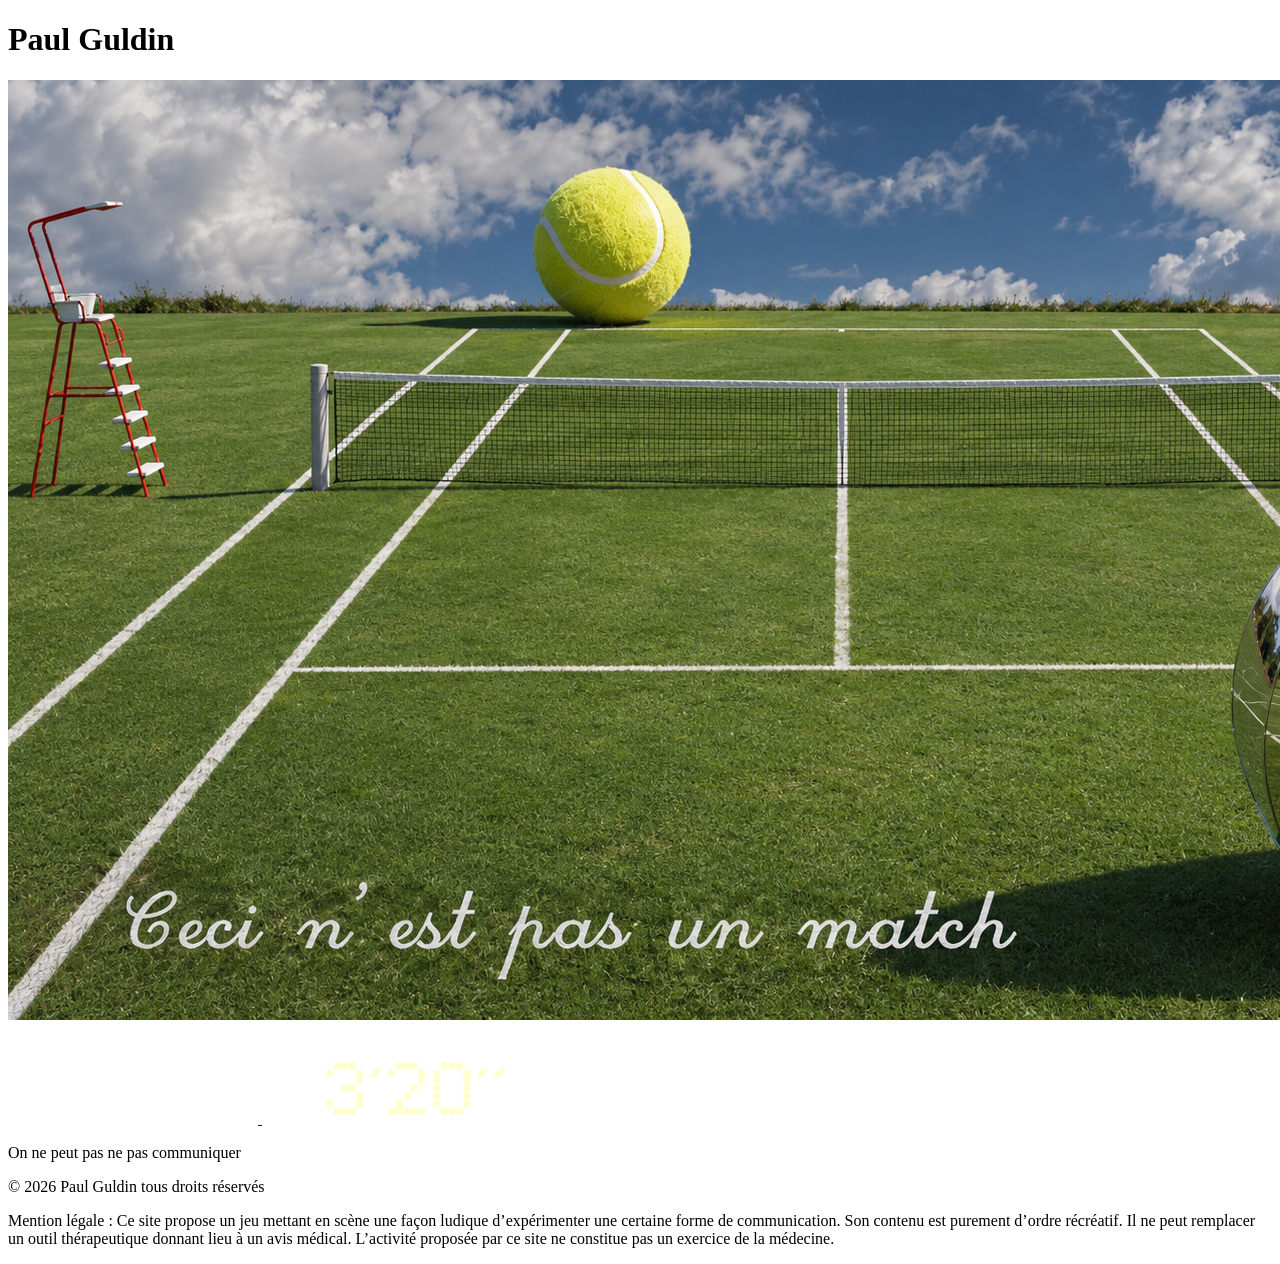
==== index.html @ b6fd5bef "Add files via upload" ====
<!DOCTYPE html>
<html lang="fr">
<head>
    <meta charset="UTF-8">
    <meta name="viewport" content="width=device-width, initial-scale=1.0">
    <title>Paul Guldin</title>
    <link rel="stylesheet" href="style.css">
</head>
<body class="home-page">

    <div class="container">
        <h1 class="main-title">Paul Guldin</h1>

        <div class="image-wrapper">
            <img src="3min20_main.png" alt="Paul Guldin - Main" class="main-image">
            <a href="3min20lejeu.html" class="interactive-button">
                <img src="Button3min20w.png" alt="Jouer" class="btn-default">
                <img src="Button3min20y.png" alt="Jouer (Survol)" class="btn-hover">
            </a>
        </div>

        <p class="quote-text">On ne peut pas ne pas communiquer</p>

        <footer class="site-footer">
            <p class="copyright">&copy; 2026 Paul Guldin tous droits réservés</p>
            <p class="disclaimer">
                Mention légale : Ce site propose un jeu mettant en scène une façon ludique d’expérimenter une certaine forme de communication. 
                Son contenu est purement d’ordre récréatif. Il ne peut remplacer un outil thérapeutique donnant lieu à un avis médical. L’activité proposée par ce site ne constitue pas un exercice de la médecine.
            </p>
        </footer>
    </div>

</body>
</html>
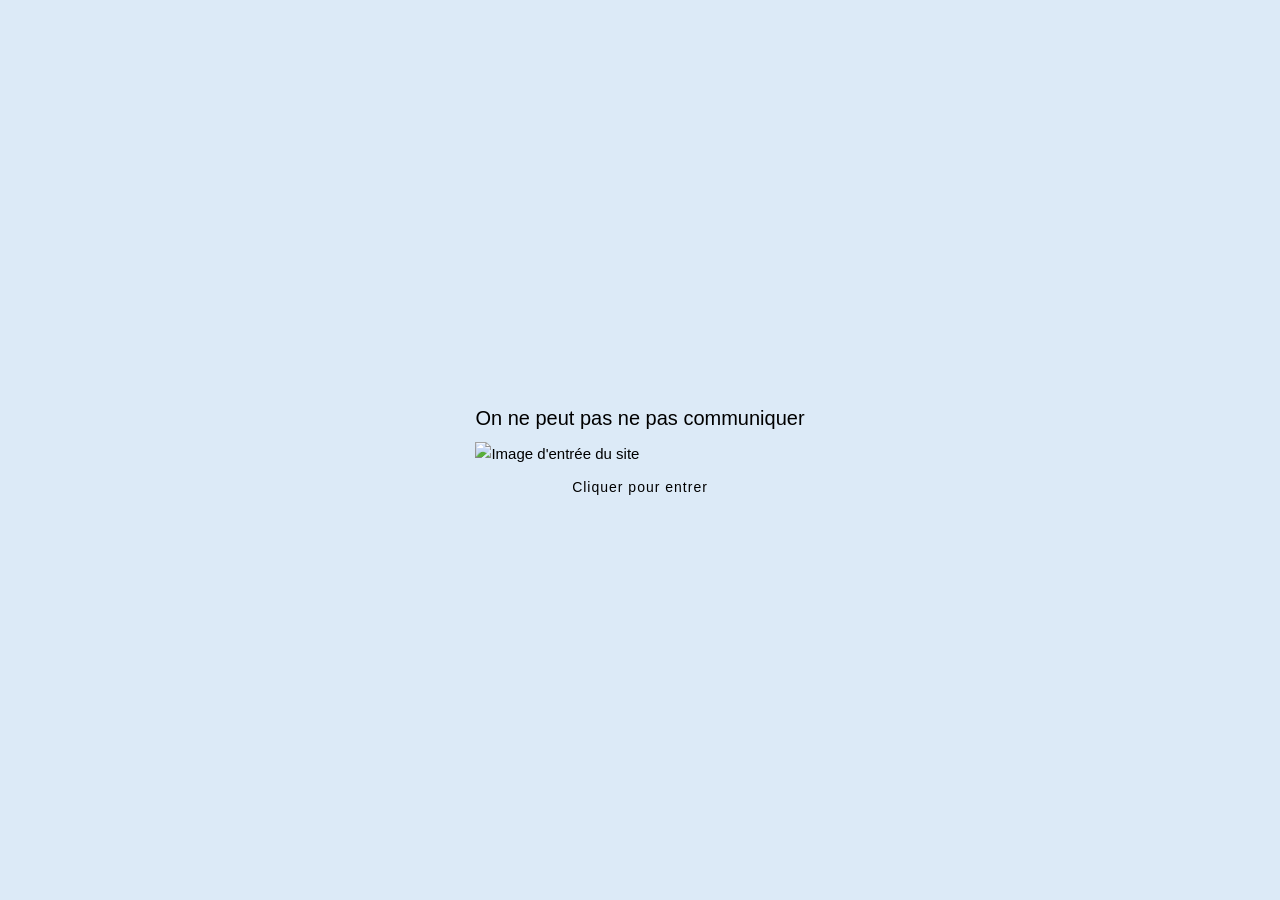
==== commit 1f216a2b: "Add files via upload" ====
--- a/index.html
+++ b/index.html
@@ -1,34 +1,37 @@
-<!DOCTYPE html>
-<html lang="fr">
-<head>
-    <meta charset="UTF-8">
-    <meta name="viewport" content="width=device-width, initial-scale=1.0">
-    <title>Paul Guldin</title>
-    <link rel="stylesheet" href="style.css">
-</head>
-<body class="home-page">
-
-    <div class="container">
-        <h1 class="main-title">Paul Guldin</h1>
-
-        <div class="image-wrapper">
-            <img src="3min20_main.png" alt="Paul Guldin - Main" class="main-image">
-            <a href="3min20lejeu.html" class="interactive-button">
-                <img src="Button3min20w.png" alt="Jouer" class="btn-default">
-                <img src="Button3min20y.png" alt="Jouer (Survol)" class="btn-hover">
-            </a>
-        </div>
-
-        <p class="quote-text">On ne peut pas ne pas communiquer</p>
-
-        <footer class="site-footer">
-            <p class="copyright">&copy; 2026 Paul Guldin tous droits réservés</p>
-            <p class="disclaimer">
-                Mention légale : Ce site propose un jeu mettant en scène une façon ludique d’expérimenter une certaine forme de communication. 
-                Son contenu est purement d’ordre récréatif. Il ne peut remplacer un outil thérapeutique donnant lieu à un avis médical. L’activité proposée par ce site ne constitue pas un exercice de la médecine.
-            </p>
-        </footer>
-    </div>
-
-</body>
-</html>
+<!DOCTYPE html>
+<html lang="fr">
+<head>
+    <meta charset="UTF-8">
+    <meta name="viewport" content="width=device-width, initial-scale=1">
+    <title>3´20´´</title>
+    <meta name="description" content="3´20´´ — un jeu collaboratif pour jouer à communiquer à deux.">
+    <link rel="stylesheet" href="style.css">
+</head>
+<body class="home-page">
+
+    <!-- ===== Entrée PC ===== -->
+    <main class="home-desktop">
+        <p class="home-quote">On ne peut pas ne pas communiquer</p>
+
+        <div class="image-wrapper">
+            <img class="main-image" src="images/entree-pc.jpg" alt="Image d'entrée du site">
+
+            <a class="enter-button" href="jeu.html" aria-label="Entrer sur le site">
+                <img class="btn-img-1" src="images/bouton-1.svg" alt="">
+                <img class="btn-img-2" src="images/bouton-2.svg" alt="">
+            </a>
+        </div>
+
+        <a class="enter-hint" href="jeu.html">Cliquer pour entrer</a>
+    </main>
+
+    <!-- ===== Entrée smartphone ===== -->
+    <main class="home-mobile">
+        <div class="mobile-frame">
+            <img src="images/entree-mobile.jpg" alt="Image d'entrée du site">
+            <a class="mobile-enter" href="jeu.html"><img src="images/titre-vert.svg" alt="3´20´´ — entrer sur le site"></a>
+        </div>
+    </main>
+
+</body>
+</html>
--- a/style.css
+++ b/style.css
@@ -0,0 +1,431 @@
+/* ==========================================================================
+   3'20'' — Feuille de style
+   Mot d'ordre : sobriété (angles droits, lignes fines, pas d'arrondis)
+   ========================================================================== */
+
+/* Variables globales */
+:root {
+    --bg-color: #1A3020;         /* Vert sapin foncé */
+    --text-color: #FFFFCC;       /* Jaune pâle */
+    --accent-color: #E6C645;     /* Jaune soutenu (survol / actif) */
+    --border-color: #3D5A42;     /* Vert moyen (bordures) */
+    --line-color: #5A8263;       /* Vert un peu plus clair (ligne sous le titre) */
+    --input-bg: #243D2B;         /* Fond des champs */
+    --home-bg: #DCEAF7;          /* Bleu pâle (entrée PC) */
+    --home-text: #000000;
+    --dark-green: #0F2416;       /* Vert très foncé (titre entrée smartphone) */
+    --font-main: 'Aptos', 'Segoe UI', 'Helvetica Neue', Arial, sans-serif;
+}
+
+*, *::before, *::after { box-sizing: border-box; }
+
+body {
+    margin: 0;
+    background-color: var(--bg-color);
+    color: var(--text-color);
+    font-family: var(--font-main);
+    font-size: 15px;
+    line-height: 1.6;
+    min-height: 100vh;
+    display: flex;
+    flex-direction: column;
+}
+
+img { display: block; max-width: 100%; height: auto; }
+
+a { color: var(--accent-color); }
+
+.container {
+    width: 100%;
+    max-width: 800px;
+    margin: 0 auto;
+    padding: 0 20px;
+}
+
+main.container {
+    flex: 1;                 /* pousse le pied de page vers le bas */
+    padding-bottom: 40px;
+}
+
+/* ==========================================================================
+   EN-TÊTE : titre 3'20'' (toutes les pages sauf l'entrée)
+   ========================================================================== */
+.site-header { padding-top: 30px; }
+
+.site-title {
+    margin: 0;
+    padding-bottom: 15px;
+    border-bottom: 1px solid var(--line-color);
+    text-align: center;
+    line-height: 0;
+}
+
+/* Titre « 3´20´´ » : image vectorielle (nette à toutes les tailles),
+   lien vers la page d'entrée */
+.site-title a { display: inline-block; }
+
+.site-title img {
+    height: 75px;            /* équivalent d'un corps 80 */
+    width: auto;
+}
+
+/* ==========================================================================
+   TYPOGRAPHIE
+   ========================================================================== */
+h2 {
+    font-size: 22px;
+    font-weight: normal;
+    color: var(--accent-color);
+    margin: 35px 0 15px;
+    padding-bottom: 5px;
+    border-bottom: 1px solid var(--border-color);
+}
+
+h3 {
+    font-size: 17px;
+    font-weight: normal;
+    color: var(--accent-color);
+    margin: 25px 0 10px;
+}
+
+p { margin: 0 0 18px; }
+
+/* Respiration dans un chapitre (ligne vide dans le texte d'origine) */
+p.suite { margin-top: 36px; }
+
+/* Listes (matériel, étapes du jeu) */
+ul, ol {
+    margin: 0 0 18px;
+    padding-left: 1.6em;
+}
+
+li { margin-bottom: 8px; }
+
+li::marker { color: var(--accent-color); }
+
+/* Phrase de conclusion, séparée par une fine ligne */
+.conclusion {
+    margin-top: 35px;
+    padding-top: 20px;
+    border-top: 1px solid var(--border-color);
+    font-style: italic;
+    text-align: center;
+}
+
+/* ==========================================================================
+   ONGLETS (100 % CSS : boutons radio cachés + étiquettes)
+   ========================================================================== */
+.tabs { margin: 30px 0 0; }
+
+/* Les boutons radio restent invisibles mais accessibles au clavier */
+.tabs > input {
+    position: absolute;
+    opacity: 0;
+    pointer-events: none;
+}
+
+.tabs-menu {
+    display: flex;
+    border-bottom: 1px solid var(--border-color);
+}
+
+.tabs-menu label {
+    padding: 10px 20px;
+    margin-bottom: -1px;
+    border: 1px solid transparent;
+    border-bottom: none;
+    font-size: 14px;
+    cursor: pointer;
+    transition: color 0.2s ease;
+}
+
+.tabs-menu label:hover { color: var(--accent-color); }
+
+/* Onglet actif */
+#tab-jeu:checked     ~ .tabs-menu label[for="tab-jeu"],
+#tab-regles:checked  ~ .tabs-menu label[for="tab-regles"],
+#tab-genese:checked  ~ .tabs-menu label[for="tab-genese"],
+#tab-contact:checked ~ .tabs-menu label[for="tab-contact"] {
+    border-color: var(--border-color);
+    background-color: var(--bg-color);
+    color: var(--accent-color);
+    font-weight: bold;
+}
+
+/* Contour visible quand on navigue au clavier */
+#tab-jeu:focus-visible     ~ .tabs-menu label[for="tab-jeu"],
+#tab-regles:focus-visible  ~ .tabs-menu label[for="tab-regles"],
+#tab-genese:focus-visible  ~ .tabs-menu label[for="tab-genese"],
+#tab-contact:focus-visible ~ .tabs-menu label[for="tab-contact"] {
+    outline: 1px solid var(--accent-color);
+    outline-offset: -4px;
+}
+
+/* Contenus des onglets */
+.tab-panel {
+    display: none;
+    padding: 5px 25px 10px;
+    border: 1px solid var(--border-color);
+    border-top: none;
+}
+
+.tab-panel > h2:first-child { margin-top: 20px; }
+
+#tab-jeu:checked     ~ #panel-jeu,
+#tab-regles:checked  ~ #panel-regles,
+#tab-genese:checked  ~ #panel-genese,
+#tab-contact:checked ~ #panel-contact {
+    display: block;
+}
+
+/* ==========================================================================
+   FORMULAIRE DE CONTACT
+   ========================================================================== */
+.contact-form {
+    display: flex;
+    flex-direction: column;
+    gap: 15px;
+    max-width: 500px;
+    margin: 20px 0;
+}
+
+.contact-form label {
+    display: flex;
+    flex-direction: column;
+    gap: 5px;
+    font-size: 13px;
+}
+
+.contact-form input,
+.contact-form textarea {
+    background-color: var(--input-bg);
+    border: 1px solid var(--border-color);
+    border-radius: 0;
+    color: var(--text-color);
+    padding: 10px;
+    font-family: var(--font-main);
+    font-size: 14px;
+}
+
+.contact-form textarea { min-height: 150px; resize: vertical; }
+
+.contact-form input:focus,
+.contact-form textarea:focus {
+    outline: 1px solid var(--accent-color);
+}
+
+.btn-sobre {
+    align-self: flex-start;
+    background-color: transparent;
+    color: var(--text-color);
+    border: 1px solid var(--text-color);
+    border-radius: 0;
+    padding: 10px 24px;
+    font-family: var(--font-main);
+    font-size: 14px;
+    cursor: pointer;
+    transition: all 0.2s ease;
+}
+
+.btn-sobre:hover {
+    background-color: var(--text-color);
+    color: var(--bg-color);
+}
+
+/* ==========================================================================
+   PIED DE PAGE (toutes les pages sauf l'entrée)
+   ========================================================================== */
+.site-footer {
+    width: 100%;
+    max-width: 800px;
+    margin: 0 auto;
+    padding: 15px 20px 25px;
+    display: flex;
+    justify-content: space-between;
+    flex-wrap: wrap;
+    gap: 10px;
+    font-size: 12px;
+}
+
+.site-footer::before {
+    /* fine ligne alignée sur la largeur du texte */
+    content: "";
+    flex-basis: 100%;
+    border-top: 1px solid var(--border-color);
+    margin-bottom: 5px;
+}
+
+.site-footer p { margin: 0; }
+
+.site-footer a {
+    color: var(--text-color);
+    text-decoration: none;
+}
+
+.site-footer a:hover { color: var(--accent-color); }
+
+/* ==========================================================================
+   PAGE D'ENTRÉE (index.html)
+   ========================================================================== */
+body.home-page {
+    background-color: var(--home-bg);
+    color: var(--home-text);
+    justify-content: center;
+    align-items: center;
+}
+
+/* --- Version PC --- */
+.home-desktop { padding: 30px 20px; }
+
+.home-quote {
+    margin: 0 0 8px;
+    font-size: 20px;
+    text-align: right;
+}
+
+.image-wrapper { position: relative; }
+
+.main-image {
+    width: auto;
+    max-width: 100%;
+    max-height: 80vh;        /* l'image tient dans l'écran */
+}
+
+/* Bouton d'entrée au centre de l'image
+   (ajuster top/left si le centre visuel de l'image est décalé) */
+.enter-button {
+    position: absolute;
+    top: 49.1%;              /* texte centré verticalement entre le bas du filet et la ligne de service */
+    left: 50.2%;             /* la ligne blanche centrale du court passe entre le ´ et le 2 */
+    width: 37.25%;           /* ≈ 2,5 x la taille d'origine : le texte occupe ~75 % de l'espace disponible */
+    transform: translate(-50%, -50%);
+}
+
+.enter-button img { width: 100%; }
+
+/* Fondu enchaîné automatique entre les deux teintes */
+.enter-button .btn-img-2 {
+    position: absolute;
+    top: 0;
+    left: 0;
+    opacity: 0;
+    animation: fondu 6s ease-in-out infinite;
+}
+
+@keyframes fondu {
+    0%, 35%  { opacity: 0; }
+    50%, 85% { opacity: 1; }
+    100%     { opacity: 0; }
+}
+
+.enter-button:focus-visible { outline: 1px solid var(--home-text); }
+
+.enter-hint {
+    display: block;
+    margin-top: 10px;
+    text-align: center;
+    font-size: 14px;
+    letter-spacing: 1px;
+    color: var(--home-text);
+    text-decoration: none;
+}
+
+.enter-hint:hover { text-decoration: underline; }
+
+/* --- Version smartphone (cachée sur PC) --- */
+.home-mobile { display: none; }
+
+/* ==========================================================================
+   SMARTPHONE
+   ========================================================================== */
+@media (max-width: 768px) {
+    /* Entrée : l'image remplit tout l'écran, le titre sert de bouton */
+    .home-desktop { display: none; }
+
+    /* L'image est toujours affichée en entier (les phrases en haut et en bas
+       ne sont jamais coupées). Si l'écran n'a pas exactement ses proportions,
+       une version floutée de la même image comble les bords. */
+    .home-mobile {
+        position: relative;
+        display: flex;
+        align-items: center;
+        justify-content: center;
+        width: 100%;
+        height: 100vh;
+        height: 100dvh;
+        overflow: hidden;
+    }
+
+    .home-mobile::before {
+        content: "";
+        position: absolute;
+        inset: -30px;
+        background: url('images/entree-mobile.jpg') center / cover no-repeat;
+        filter: blur(20px);
+    }
+
+    /* Cadre aux proportions exactes de l'image (580 x 1228) */
+    .mobile-frame {
+        position: relative;
+        width: min(100vw, 100dvh * 580 / 1228);
+        aspect-ratio: 580 / 1228;
+        container-type: inline-size;
+    }
+
+    .mobile-frame img { width: 100%; height: 100%; }
+
+    /* Bouton « 3´20´´ » : dans le ciel, posé juste au-dessus de l'horizon
+       (positions en % de l'image 580 x 1228, selon la maquette) */
+    .mobile-enter {
+        position: absolute;
+        top: 41.65%;
+        left: 22.3%;
+        width: 71.4%;
+        display: block;
+    }
+
+    .mobile-enter img { width: 100%; }
+
+    .mobile-enter:focus-visible { outline: 1px solid var(--dark-green); }
+}
+
+@media (max-width: 600px) {
+
+    /* Densification : pas de cadre autour du contenu, marges réduites */
+    .container { padding: 0 16px; }
+    .site-header { padding-top: 18px; }
+    .site-title { padding-bottom: 10px; }
+    .site-title img { height: 48px; }
+
+    .tabs { margin-top: 18px; }
+    /* Onglets : même rendu que sur PC, sur une seule ligne */
+    .tabs-menu label {
+        flex: 1 1 auto;
+        padding: 8px 4px;
+        font-size: 13px;
+        text-align: center;
+        white-space: nowrap;
+    }
+
+    .tab-panel {
+        padding: 4px 0 0;
+        border: none;
+    }
+
+    .tab-panel > h2:first-child { margin-top: 18px; }
+    h2 { font-size: 19px; margin: 26px 0 10px; }
+    p, li { line-height: 1.5; }
+    p { margin-bottom: 14px; }
+    ul, ol { padding-left: 1.3em; }
+    li { margin-bottom: 6px; }
+    p.suite { margin-top: 26px; }
+    .conclusion { margin-top: 26px; padding-top: 14px; }
+
+    main.container { padding-bottom: 24px; }
+    .site-footer { padding: 10px 16px 18px; }
+}
+
+/* Pas d'animation pour qui l'a désactivée dans son système */
+@media (prefers-reduced-motion: reduce) {
+    .enter-button .btn-img-2 { animation: none; }
+}
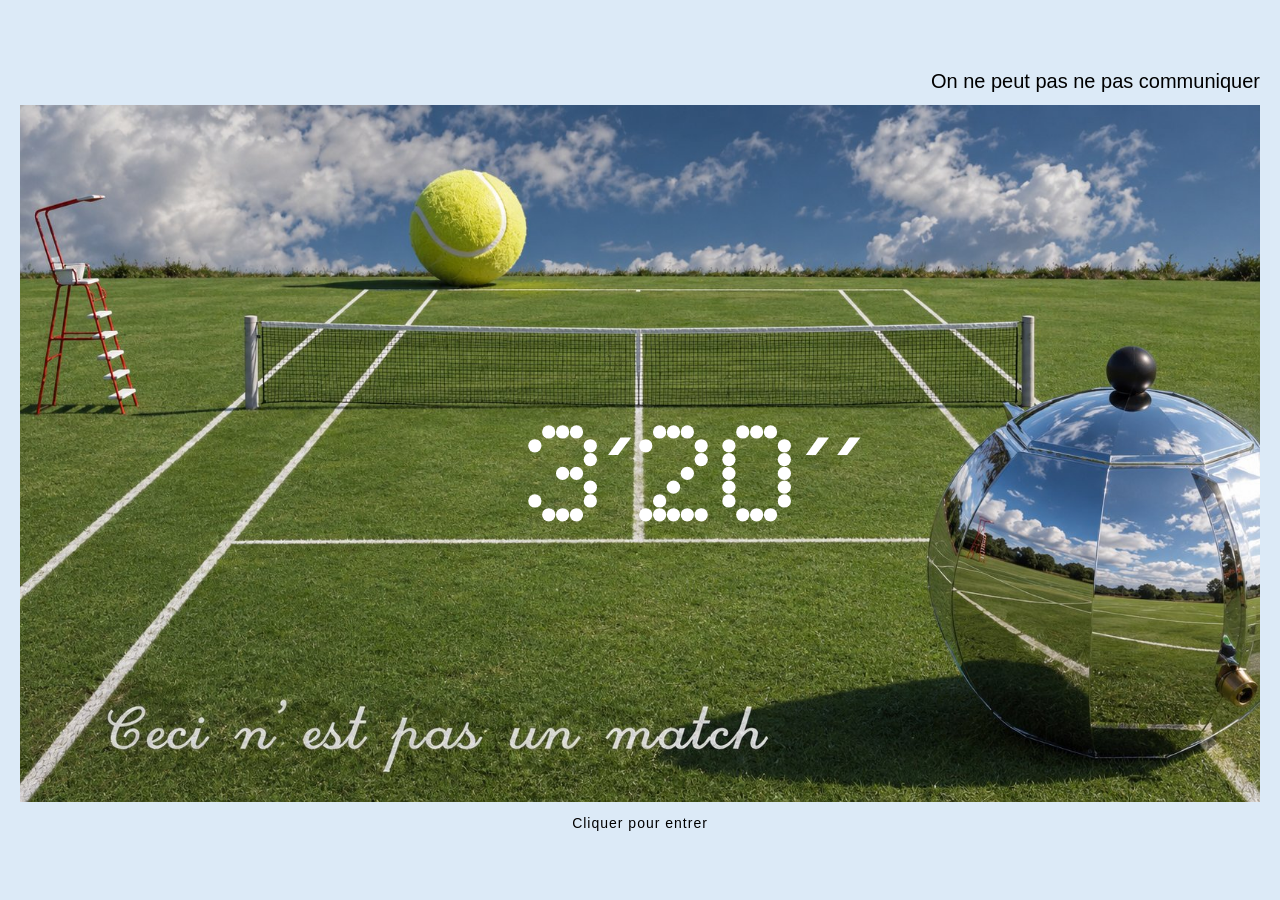
==== commit 7267c9f6: "Add files via upload" ====
--- a/index.html
+++ b/index.html
@@ -30,6 +30,11 @@
         <div class="mobile-frame">
             <img src="images/entree-mobile.jpg" alt="Image d'entrée du site">
             <a class="mobile-enter" href="jeu.html"><img src="images/titre-vert.svg" alt="3´20´´ — entrer sur le site"></a>
+            <!-- Zone tactile qui couvre toute la balle, avec l'invitation « Touchez la balle »
+                 (le titre reste le bouton accessible au clavier et aux lecteurs d'écran) -->
+            <a class="mobile-ball" href="jeu.html" tabindex="-1" aria-hidden="true">
+                <span class="mobile-hint">Touchez la balle</span>
+            </a>
         </div>
     </main>
 
--- a/style.css
+++ b/style.css
@@ -342,6 +342,15 @@
     /* Entrée : l'image remplit tout l'écran, le titre sert de bouton */
     .home-desktop { display: none; }
 
+    /* v6.1 — Même référence de hauteur que .home-mobile (100dvh = hauteur
+       réellement visible). Avant, le body (100vh, plus haut que l'écran quand
+       la barre d'adresse est affichée) décalait l'image vers le bas. */
+    body.home-page {
+        min-height: 100vh;       /* repli pour les anciens navigateurs */
+        min-height: 100dvh;
+        overflow: hidden;        /* aucun défilement sur la page d'entrée */
+    }
+
     /* L'image est toujours affichée en entier (les phrases en haut et en bas
        ne sont jamais coupées). Si l'écran n'a pas exactement ses proportions,
        une version floutée de la même image comble les bords. */
@@ -370,6 +379,13 @@
         width: min(100vw, 100dvh * 580 / 1228);
         aspect-ratio: 580 / 1228;
         container-type: inline-size;
+
+        /* v6.1 — Position de la balle, en % de l'image 580 x 1228 :
+           centre horizontal, centre vertical, diamètre de la zone tactile.
+           Le diamètre est volontairement plus grand que la balle. */
+        --balle-x: 50%;
+        --balle-y: 50%;
+        --balle-d: 16%;
     }
 
     .mobile-frame img { width: 100%; height: 100%; }
@@ -387,6 +403,42 @@
     .mobile-enter img { width: 100%; }
 
     .mobile-enter:focus-visible { outline: 1px solid var(--dark-green); }
+
+    /* v6.1 — Zone tactile qui englobe toute la balle */
+    .mobile-ball {
+        position: absolute;
+        left: var(--balle-x);
+        top: var(--balle-y);
+        width: var(--balle-d);
+        aspect-ratio: 1;
+        transform: translate(-50%, -50%);
+        display: block;
+        text-decoration: none;
+        -webkit-tap-highlight-color: transparent;
+        /* Pour régler la position, décommenter la ligne suivante : */
+        /* outline: 1px dashed red; */
+    }
+
+    /* v6.1 — Invitation « Touchez la balle », juste sous la balle.
+       Elle apparaît en fondu après un court instant. Tailles en cqi
+       (% de la largeur de l'image) : le texte suit la taille de l'image. */
+    .mobile-hint {
+        position: absolute;
+        top: 100%;
+        left: 50%;
+        transform: translateX(-50%);
+        margin-top: 1.5cqi;
+        white-space: nowrap;
+        font-size: 4.2cqi;
+        letter-spacing: 0.08em;
+        color: var(--dark-green);
+        opacity: 0;
+        animation: apparition 1.2s ease-out 1.5s forwards;
+    }
+
+    @keyframes apparition {
+        to { opacity: 1; }
+    }
 }
 
 @media (max-width: 600px) {
@@ -428,4 +480,5 @@
 /* Pas d'animation pour qui l'a désactivée dans son système */
 @media (prefers-reduced-motion: reduce) {
     .enter-button .btn-img-2 { animation: none; }
-}
+    .mobile-hint { animation: none; opacity: 1; }
+}
